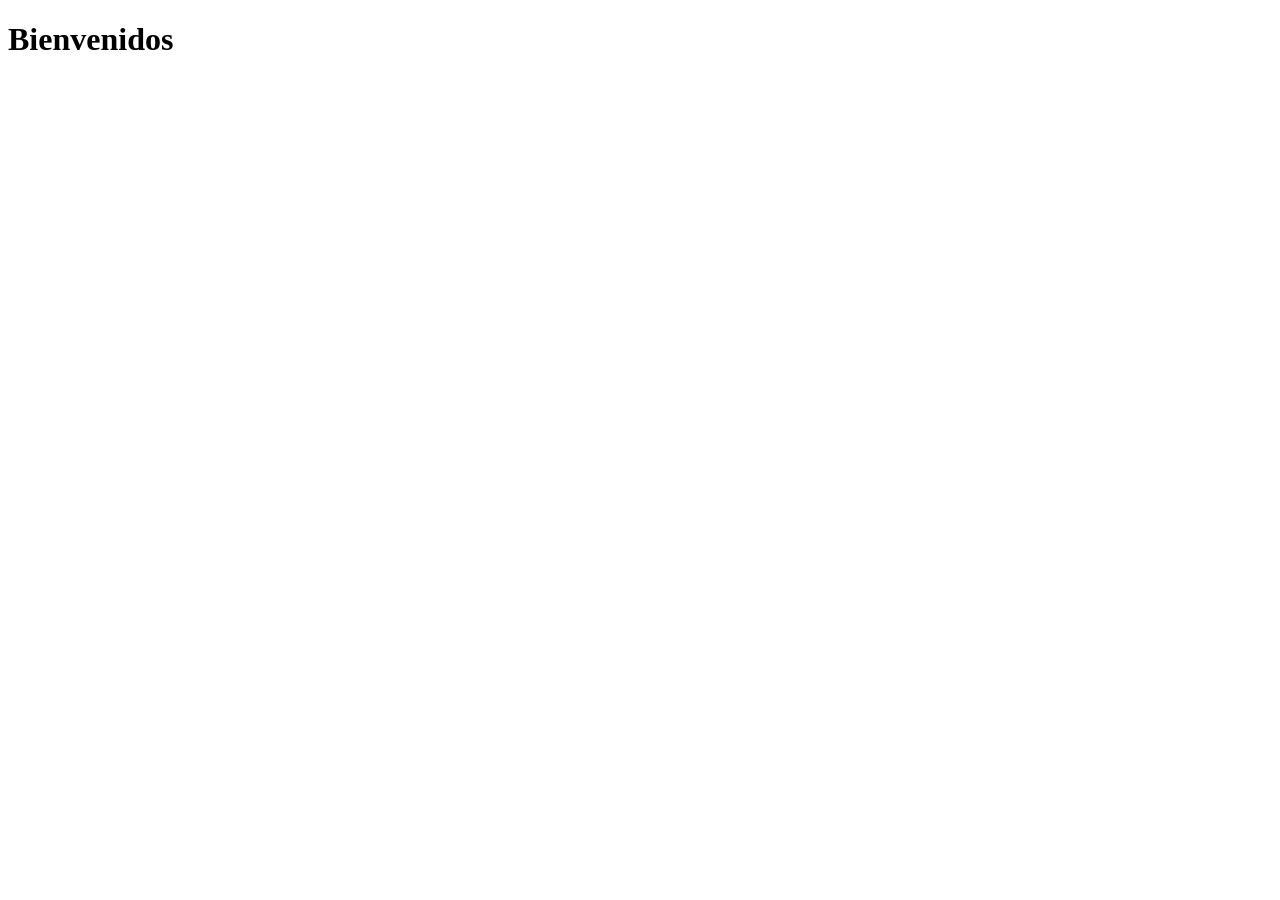
==== frontend-foundations/semana02/dia01-01-css/index.html @ 22a7e79a "agregar clases de css" ====
<!DOCTYPE html>
<html lang="en">
<head>
    <meta charset="UTF-8">
    <meta name="viewport" content="width=device-width, initial-scale=1.0">
    <title>CSS</title>
</head>
<body>
    <h1>Bienvenidos</h1>
    
</body>
</html>
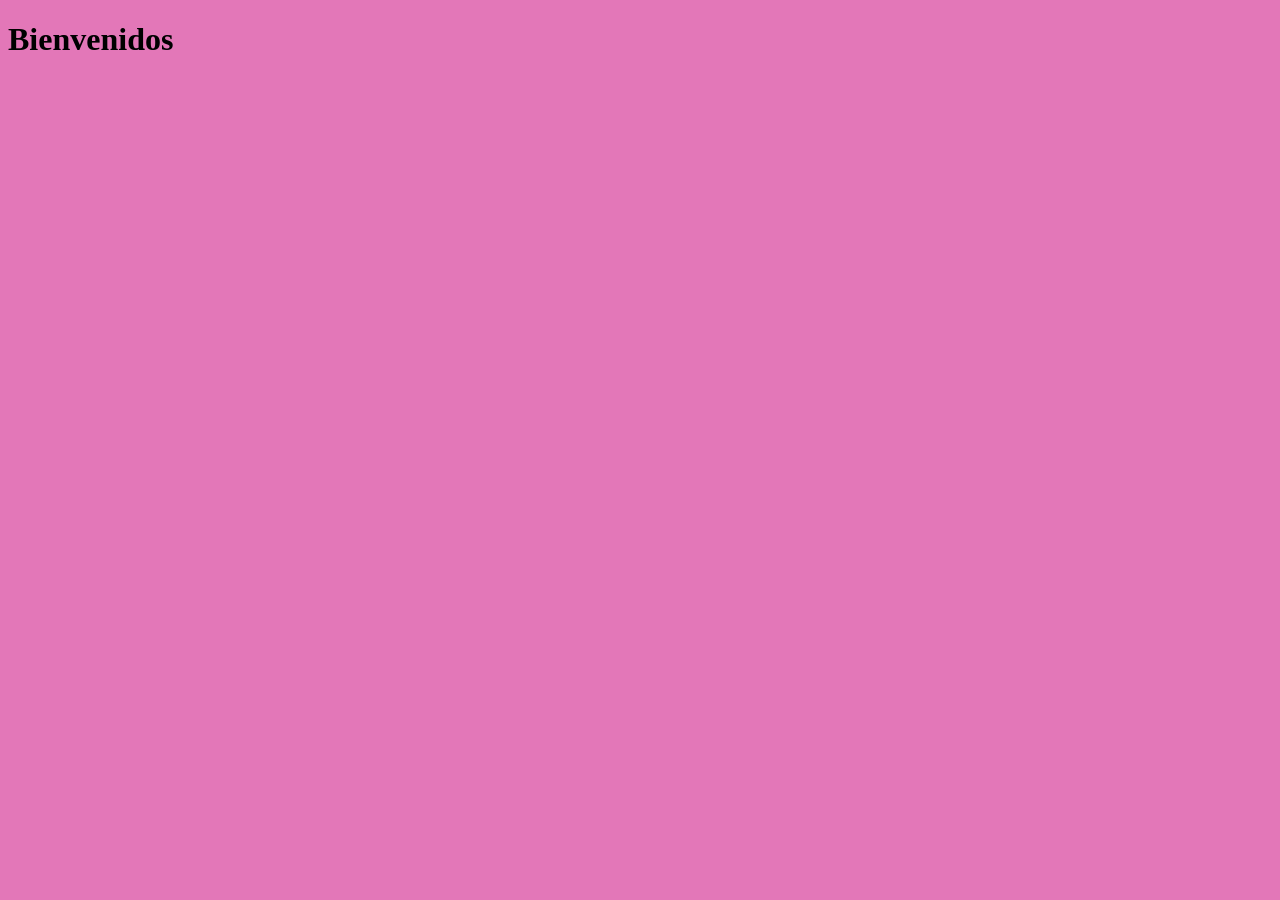
==== commit a4dcbec2: "agregar estilos.css" ====
--- a/frontend-foundations/semana02/dia01-01-css/index.html
+++ b/frontend-foundations/semana02/dia01-01-css/index.html
@@ -4,9 +4,19 @@
     <meta charset="UTF-8">
     <meta name="viewport" content="width=device-width, initial-scale=1.0">
     <title>CSS</title>
+    <style>
+        body {
+            background-color: lightblue;
+        }
+        </style>
+
+<link rel="stylesheet" href="estilos.css">
 </head>
+
 <body>
     <h1>Bienvenidos</h1>
     
 </body>
+
+
 </html>
--- a/frontend-foundations/semana02/dia01-01-css/estilos.css
+++ b/frontend-foundations/semana02/dia01-01-css/estilos.css
@@ -0,0 +1,3 @@
+body {
+    background-color: rgb(227, 119, 184);
+}
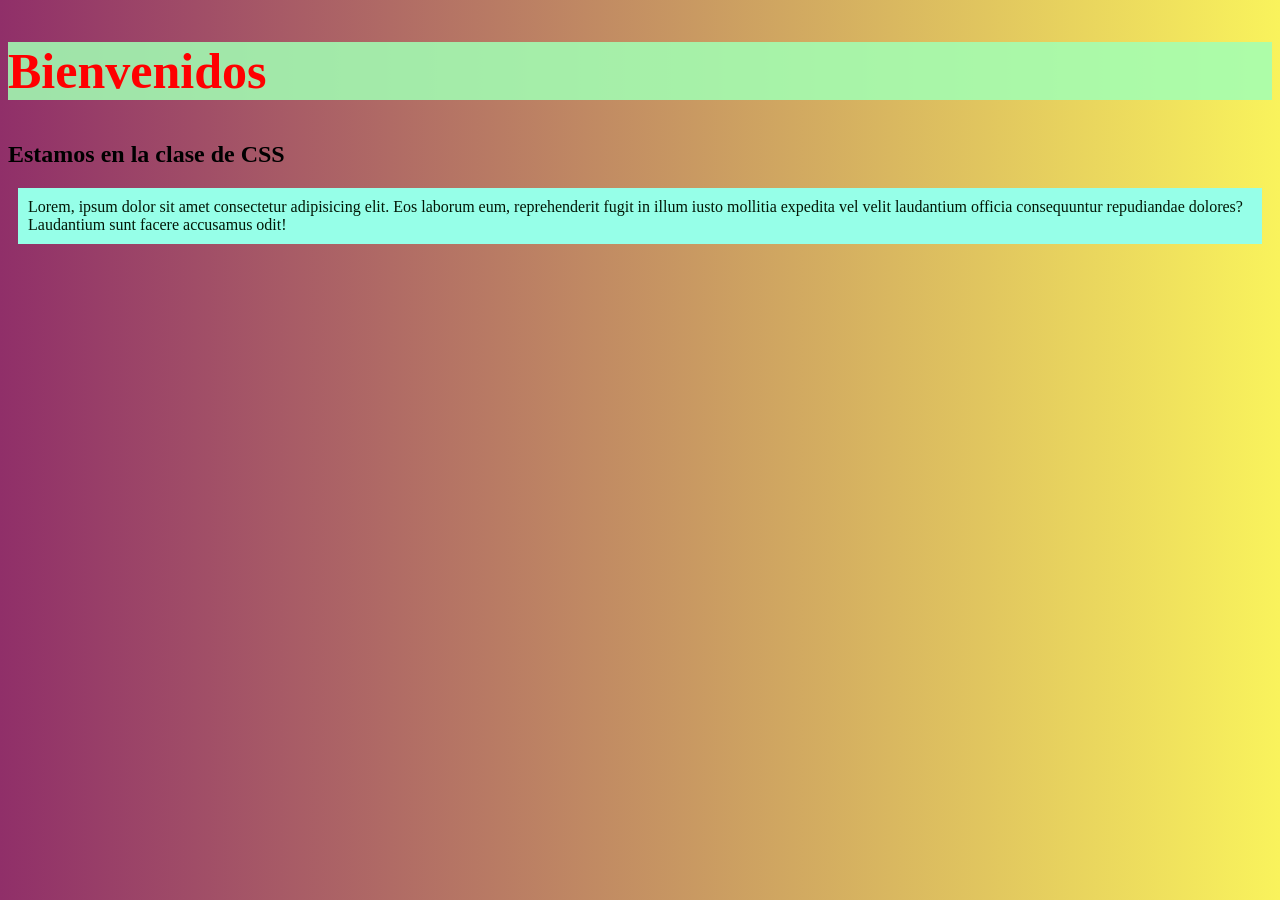
==== commit f35b59d2: "ejercicio css" ====
--- a/frontend-foundations/semana02/dia01-01-css/index.html
+++ b/frontend-foundations/semana02/dia01-01-css/index.html
@@ -4,17 +4,15 @@
     <meta charset="UTF-8">
     <meta name="viewport" content="width=device-width, initial-scale=1.0">
     <title>CSS</title>
-    <style>
-        body {
-            background-color: lightblue;
-        }
-        </style>
-
 <link rel="stylesheet" href="estilos.css">
 </head>
 
 <body>
-    <h1>Bienvenidos</h1>
+    <section>
+        <h1 style="color: red; font-size: 50px; ">Bienvenidos</h1>
+        <h2> Estamos en la clase de CSS</h2>
+        <p>Lorem, ipsum dolor sit amet consectetur adipisicing elit. Eos laborum eum, reprehenderit fugit in illum iusto mollitia expedita vel velit laudantium officia consequuntur repudiandae dolores? Laudantium sunt facere accusamus odit!</p>
+    </section></section:>
     
 </body>
 
--- a/frontend-foundations/semana02/dia01-01-css/estilos.css
+++ b/frontend-foundations/semana02/dia01-01-css/estilos.css
@@ -1,3 +1,18 @@
 body {
     background-color: rgb(227, 119, 184);
+    background-image: linear-gradient(90deg, rgb(144, 47, 105) 0%, rgb(249, 243, 92) 100%);
+}
+
+p {
+    color: rgb(3, 23, 6);
+    background-color: rgb(150, 255, 232);
+    padding: 10px;
+    margin: 10px;
+}
+
+/* anadir un background a la etiqueta h1 y cambiar su tamanio a 50px */
+h1 {
+    color: rgb(0, 0, 0);
+    background-color: rgba(162, 255, 180, 0.863);
+    font-size: 50px;
 }
